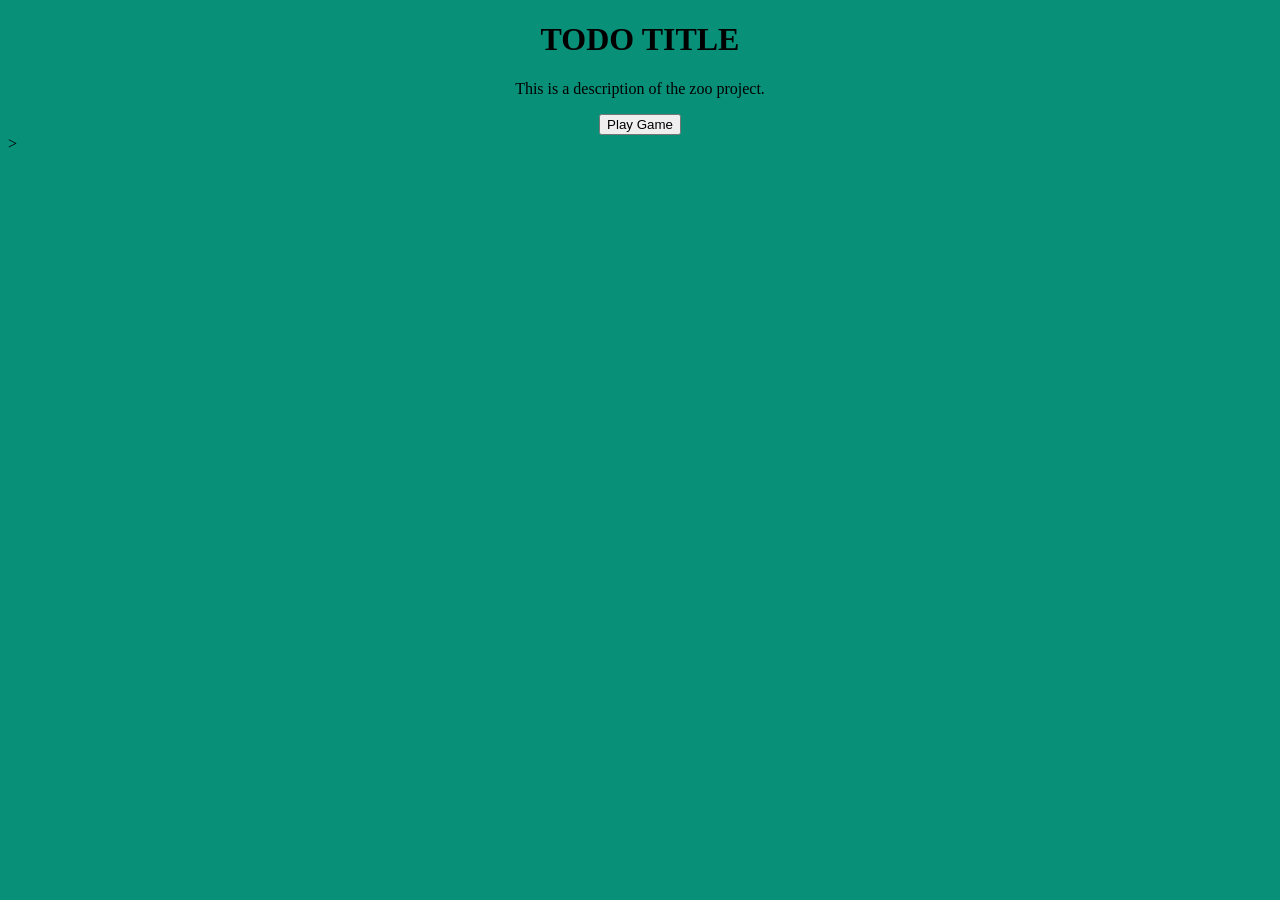
==== index.html @ ae50fa3f "initially creaitng some of the pages and updating the todo list." ====
<!DOCTYPE html>
<html lang="en">
</head>
    <meta charset="UTF-8">
    <meta name="viewport" content="width=device-width, initial-scale=1.0">
    <title>Redirecting...</title>
</head>

<!-- 
Redirects to the landing page
-->
<script>
        window.location.href = '/landing'
</script>

</html>
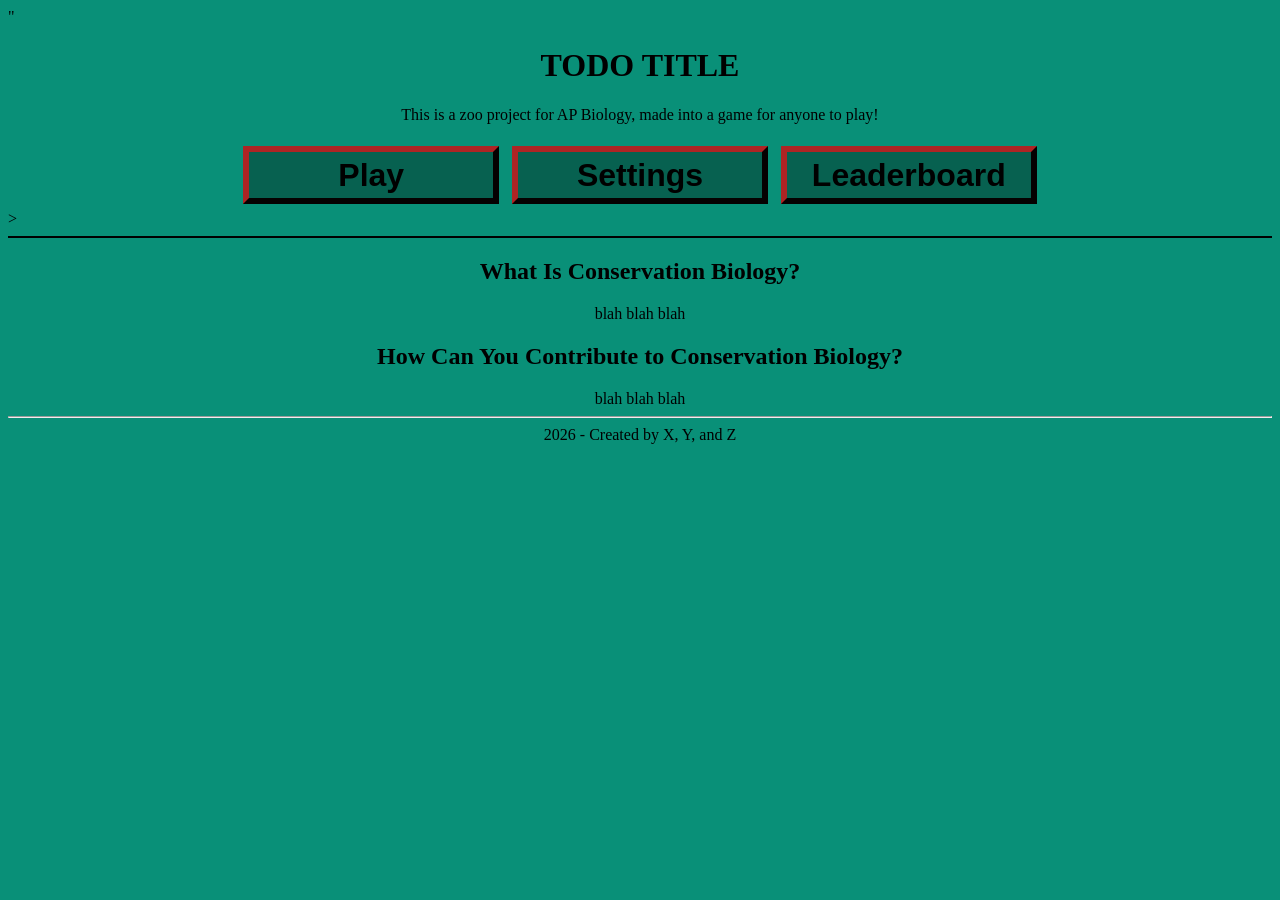
==== commit b53aacef: "pushing a test to see if the page gets happy" ====
--- a/index.html
+++ b/index.html
@@ -4,13 +4,14 @@
     <meta charset="UTF-8">
     <meta name="viewport" content="width=device-width, initial-scale=1.0">
     <title>Redirecting...</title>
+    <script src="/shared/script.js"></script>
 </head>
 
 <!-- 
 Redirects to the landing page
 -->
 <script>
-        window.location.href = '/landing'
+        redirect('/landing')
 </script>
 
 </html>
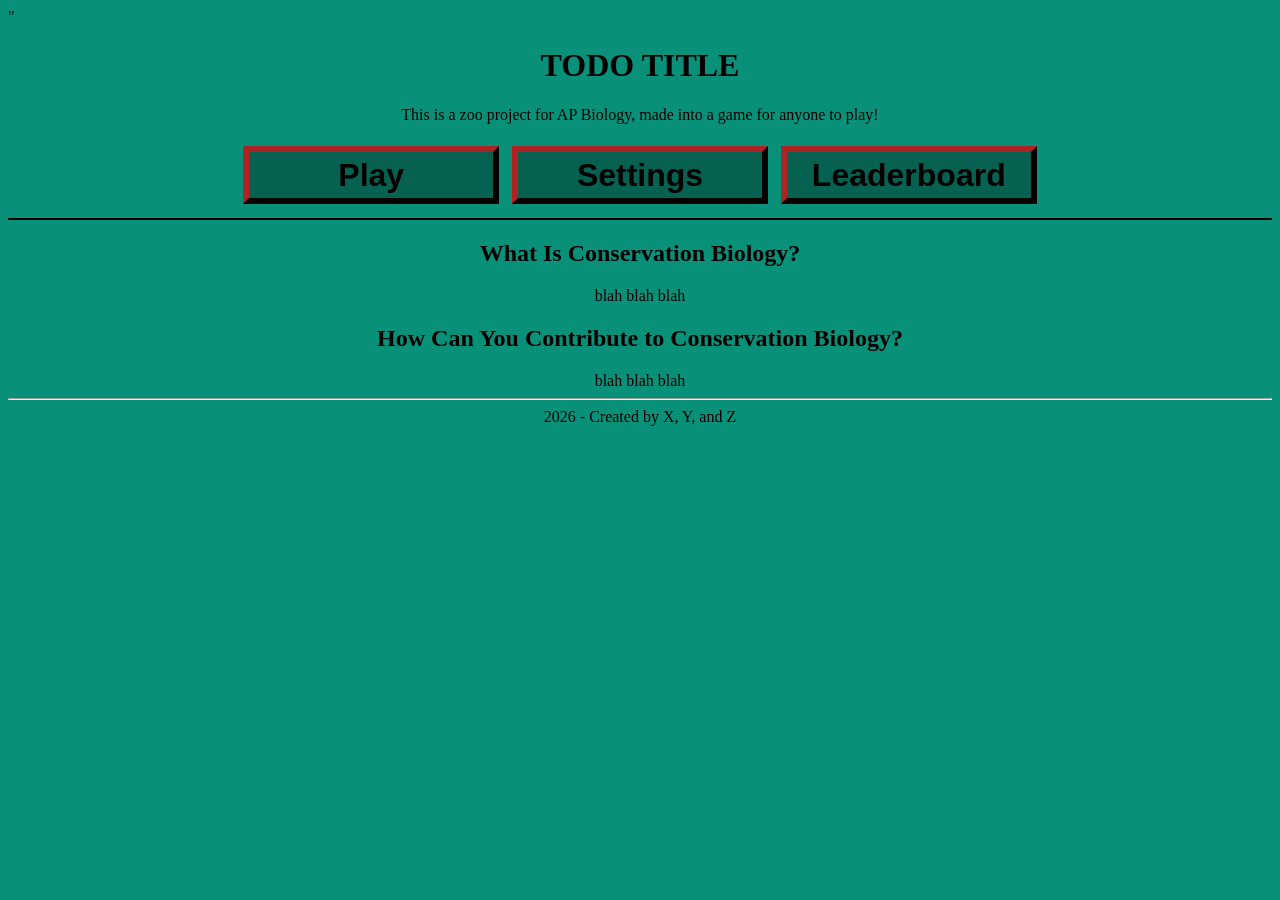
==== commit d7d22547: "help end it please" ====
--- a/index.html
+++ b/index.html
@@ -3,15 +3,15 @@
 </head>
     <meta charset="UTF-8">
     <meta name="viewport" content="width=device-width, initial-scale=1.0">
+    <script src="./shared/script.js"></script>
     <title>Redirecting...</title>
-    <script src="/shared/script.js"></script>
 </head>
 
 <!-- 
 Redirects to the landing page
 -->
 <script>
-        redirect('/landing')
+        redirect('landing')
 </script>
 
 </html>
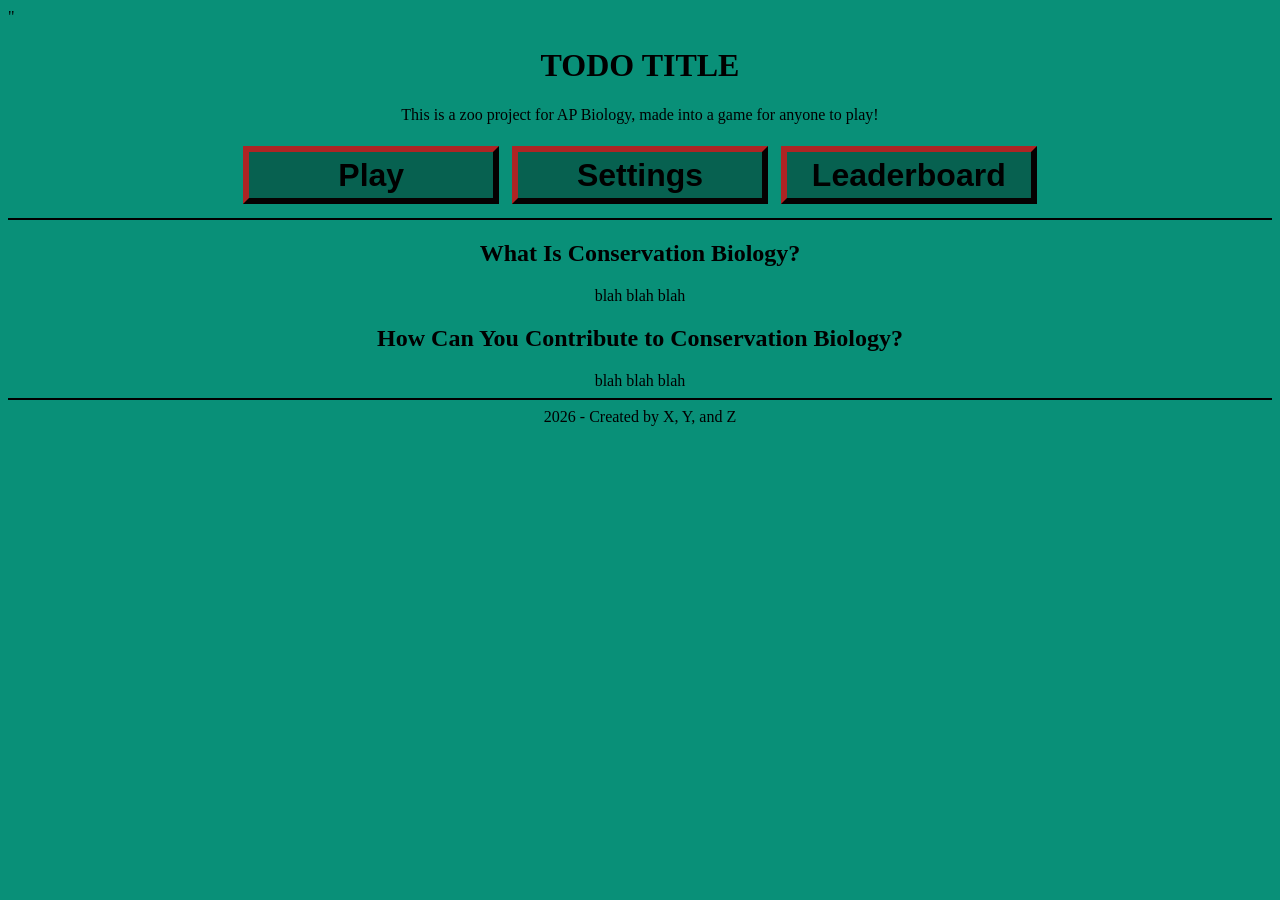
==== commit e57a630f: "fixing HTML and CSS and the creation of IndexedDB objects for no reason" ====
--- a/index.html
+++ b/index.html
@@ -1,6 +1,6 @@
 <!DOCTYPE html>
 <html lang="en">
-</head>
+<head>
     <meta charset="UTF-8">
     <meta name="viewport" content="width=device-width, initial-scale=1.0">
     <script src="./shared/script.js"></script>
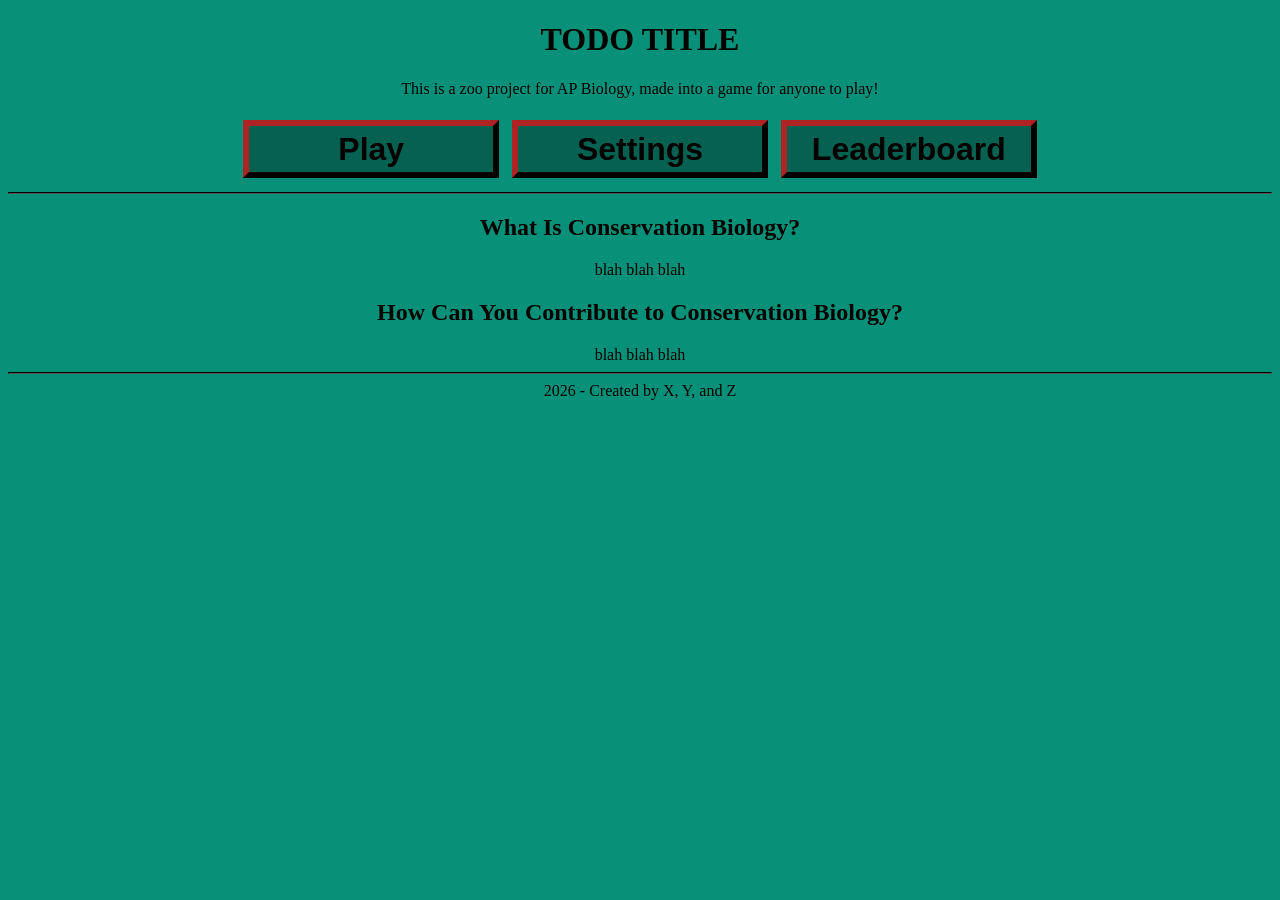
==== commit f13b8fc2: "saving what I have so far, but a lot to go" ====
--- a/index.html
+++ b/index.html
@@ -3,8 +3,9 @@
 <head>
     <meta charset="UTF-8">
     <meta name="viewport" content="width=device-width, initial-scale=1.0">
+    <title>Redirecting...</title>
+    <link rel="icon" type="image/x-icon" href="./assets/img/the-ol-ham.png">
     <script src="./shared/script.js"></script>
-    <title>Redirecting...</title>
 </head>
 
 <!-- 
